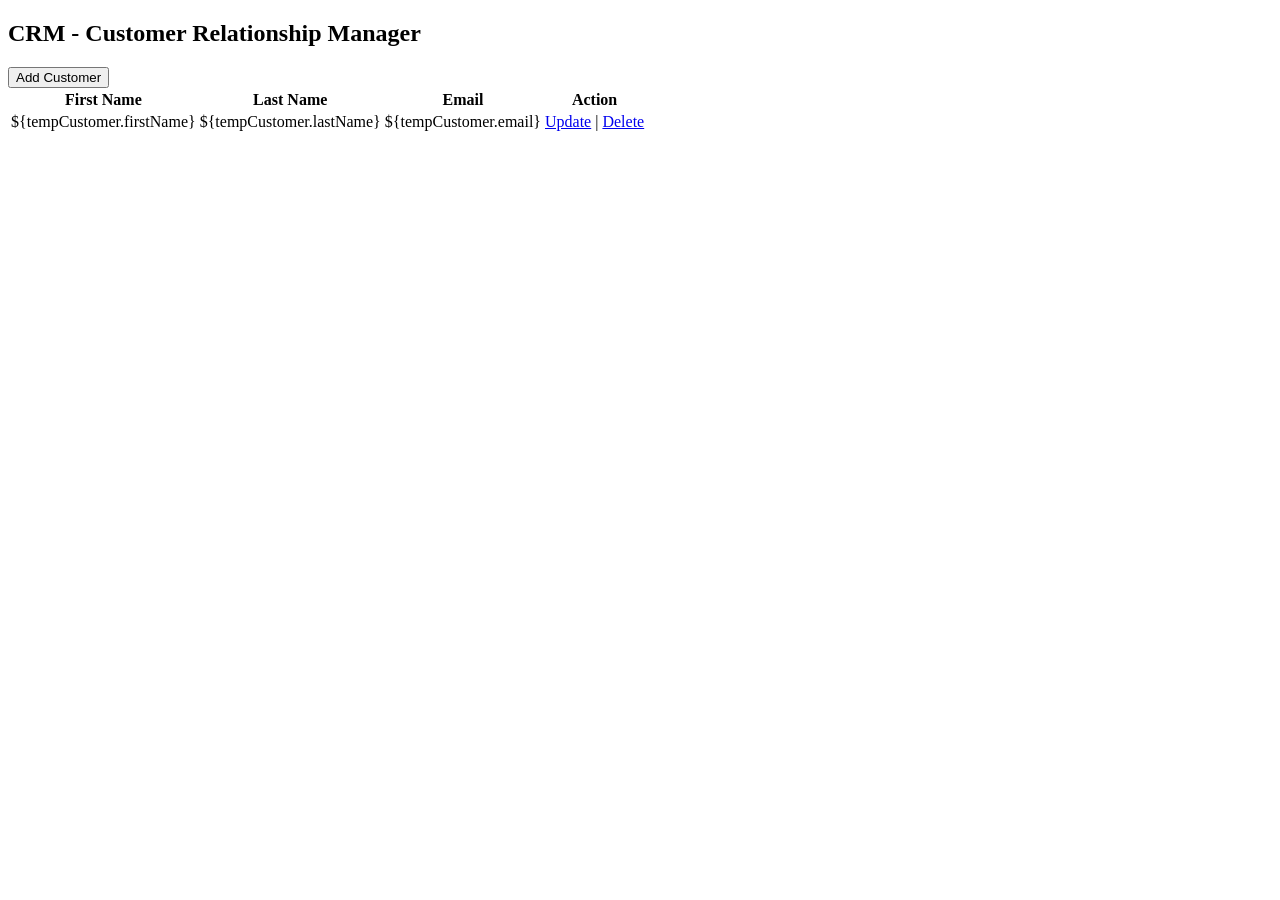
==== src/main/resources/templates/view/list.html @ 9f35bf61 "added liqubase" ====
<!DOCTYPE html>

<html lang="en" xmlns:th="http://www.thymeleaf.org">

<head>
    <title>List Customers</title>

    <!-- reference our style sheet -->

    <link rel="stylesheet" th:href="@{css/style.css}"/>

</head>

<body>

<div id="wrapper">
    <div id="header">
        <h2>CRM - Customer Relationship Manager</h2>
    </div>
</div>

<div id="container">

    <div id="content">

        <!-- put new button: Add Customer -->

        <input type="button" value="Add Customer"
               onclick="window.location.href='showFormForAdd'; return false;"
               class="add-button"
        />

        <!--  add our html table here -->

        <table>
            <tr>
                <th>First Name</th>
                <th>Last Name</th>
                <th>Email</th>
                <th>Action</th>
            </tr>

            <!-- loop over and print our customers -->
            <forEach var="tempCustomer" items="${customers}">

                <!-- construct an "update" link with customer id -->
                <url var="updateLink" value="/customer/showFormForUpdate">
                    <param name="customerId" value="${tempCustomer.id}" />
                </url>

                <!-- construct an "delete" link with customer id -->
                <url var="deleteLink" value="/customer/delete">
                    <param name="customerId" value="${tempCustomer.id}" />
                </url>

                <tr>
                    <td> ${tempCustomer.firstName} </td>
                    <td> ${tempCustomer.lastName} </td>
                    <td> ${tempCustomer.email} </td>

                    <td>
                        <!-- display the update link -->
                        <a href="${updateLink}">Update</a>
                        |
                        <a href="${deleteLink}"
                           onclick="if (!(confirm('Are you sure you want to delete this customer?'))) return false">Delete</a>
                    </td>

                </tr>

            </forEach>

        </table>

    </div>

</div>


</body>

</html>
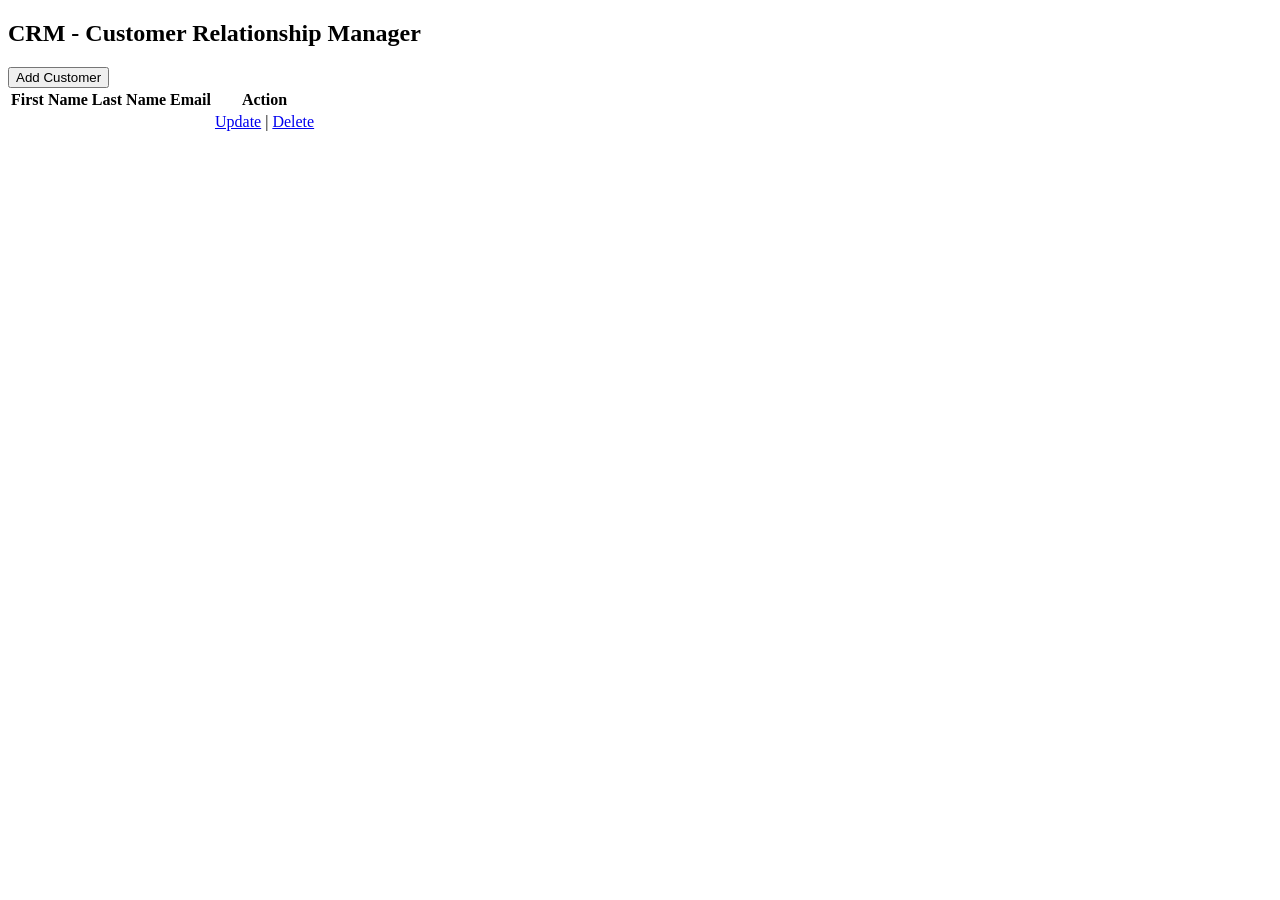
==== commit 762144ce: "added landing" ====
--- a/src/main/resources/templates/view/list.html
+++ b/src/main/resources/templates/view/list.html
@@ -41,22 +41,21 @@
             </tr>
 
             <!-- loop over and print our customers -->
-            <forEach var="tempCustomer" items="${customers}">
+            <tr th:each="customer : ${customers}">
 
                 <!-- construct an "update" link with customer id -->
                 <url var="updateLink" value="/customer/showFormForUpdate">
-                    <param name="customerId" value="${tempCustomer.id}" />
+                    <param th:name="${customer.getId()}" />
                 </url>
 
                 <!-- construct an "delete" link with customer id -->
                 <url var="deleteLink" value="/customer/delete">
-                    <param name="customerId" value="${tempCustomer.id}" />
+                    <param name="customerId" value="${customer.id}" />
                 </url>
 
-                <tr>
-                    <td> ${tempCustomer.firstName} </td>
-                    <td> ${tempCustomer.lastName} </td>
-                    <td> ${tempCustomer.email} </td>
+                    <td th:text="${customer.getFirstName()}"> </td>
+                    <td th:text="${customer.getLastName()}"> </td>
+                    <td th:text="${customer.getEmail()}"> </td>
 
                     <td>
                         <!-- display the update link -->
@@ -66,9 +65,8 @@
                            onclick="if (!(confirm('Are you sure you want to delete this customer?'))) return false">Delete</a>
                     </td>
 
-                </tr>
 
-            </forEach>
+            </tr>
 
         </table>
 
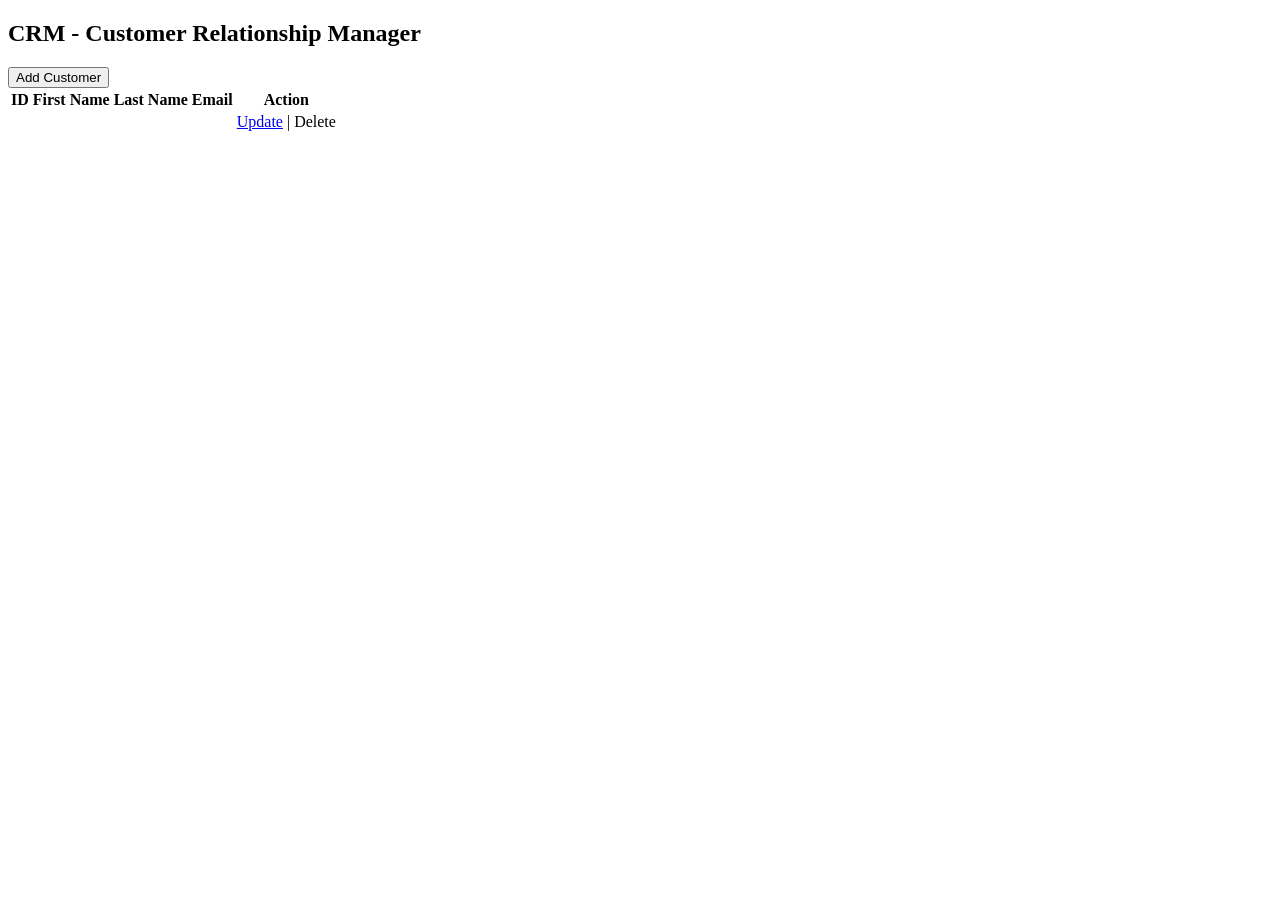
==== commit 1d11df2a: "added delete func" ====
--- a/src/main/resources/templates/view/list.html
+++ b/src/main/resources/templates/view/list.html
@@ -34,6 +34,7 @@
 
         <table>
             <tr>
+                <th>ID</th>
                 <th>First Name</th>
                 <th>Last Name</th>
                 <th>Email</th>
@@ -50,19 +51,19 @@
 
                 <!-- construct an "delete" link with customer id -->
                 <url var="deleteLink" value="/customer/delete">
-                    <param name="customerId" value="${customer.id}" />
+                    <param th:name="${customer.getId()}" />
                 </url>
 
+                    <td th:text="${customer.getId()}"> </td>
                     <td th:text="${customer.getFirstName()}"> </td>
                     <td th:text="${customer.getLastName()}"> </td>
                     <td th:text="${customer.getEmail()}"> </td>
 
                     <td>
-                        <!-- display the update link -->
                         <a href="${updateLink}">Update</a>
                         |
-                        <a href="${deleteLink}"
-                           onclick="if (!(confirm('Are you sure you want to delete this customer?'))) return false">Delete</a>
+                        <a th:href="@{/delete(id=${customer.getId()})}" 
+                        onclick="if (!(confirm('Are you sure you want to delete this customer?'))) return false"> Delete</a>
                     </td>
 
 
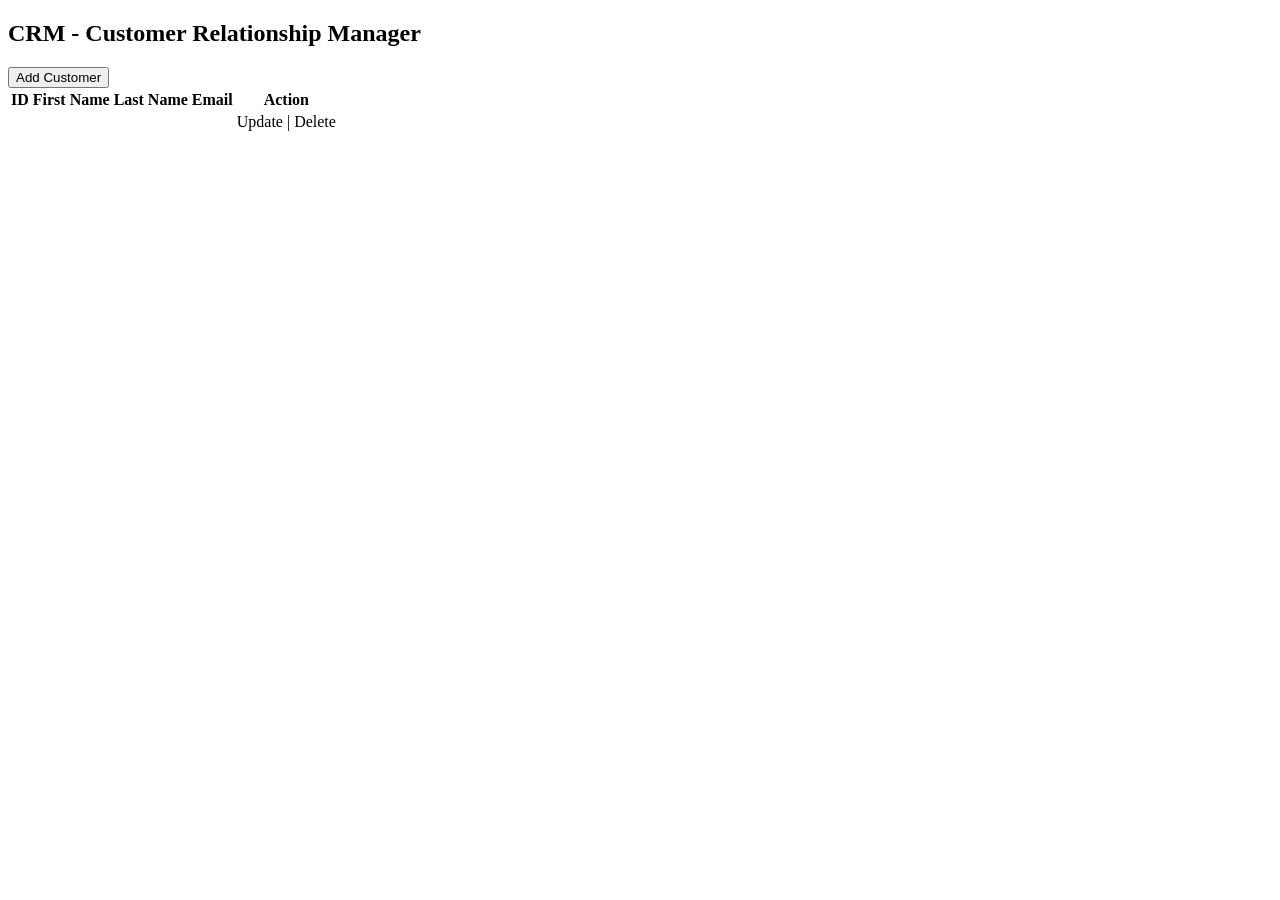
==== commit ed01f93a: "added delete func" ====
--- a/src/main/resources/templates/view/list.html
+++ b/src/main/resources/templates/view/list.html
@@ -60,13 +60,11 @@
                     <td th:text="${customer.getEmail()}"> </td>
 
                     <td>
-                        <a href="${updateLink}">Update</a>
+                        <a th:href="@{/showFormForAdd/update(id=${customer.getId()})}">Update</a>
                         |
                         <a th:href="@{/delete(id=${customer.getId()})}" 
                         onclick="if (!(confirm('Are you sure you want to delete this customer?'))) return false"> Delete</a>
                     </td>
-
-
             </tr>
 
         </table>
